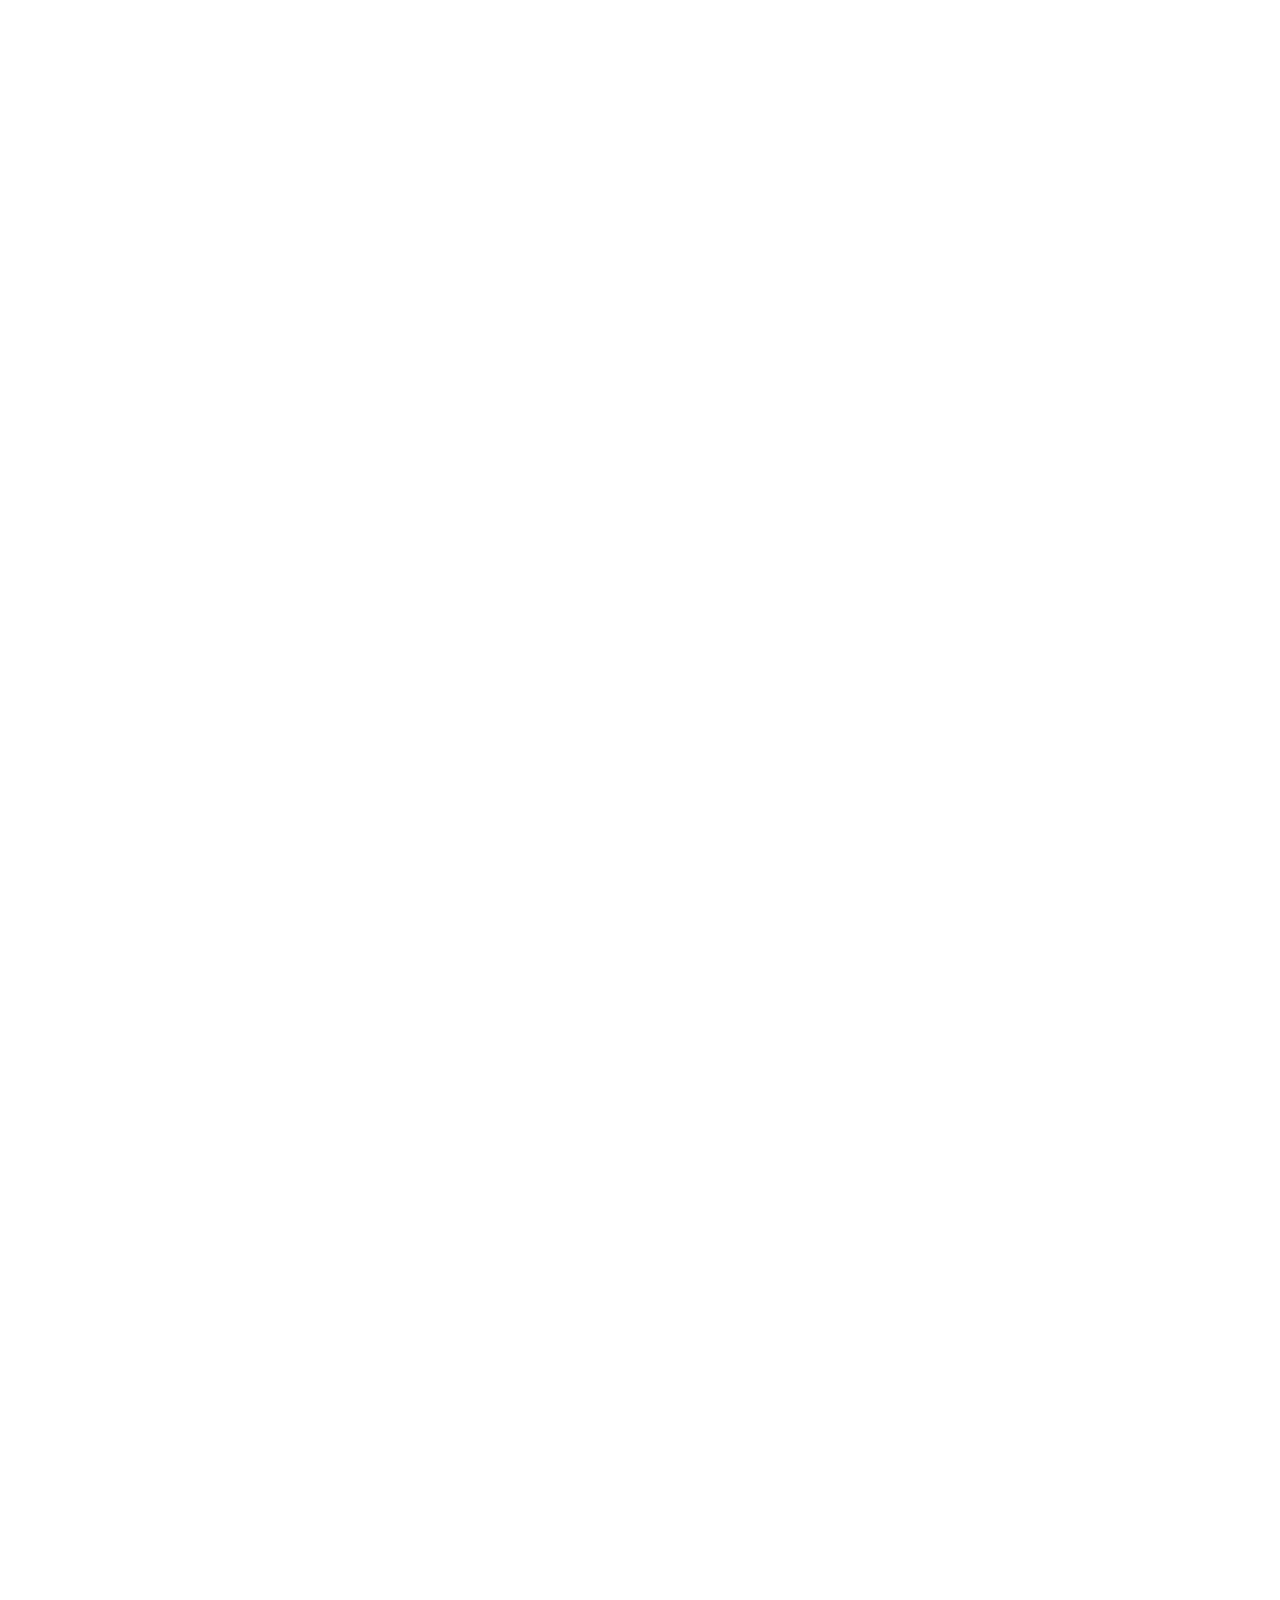
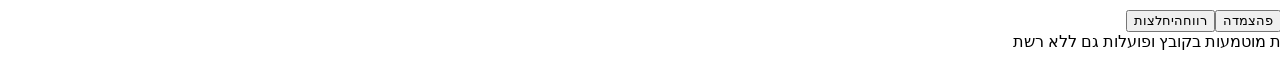
==== src/cinematic.html @ 90779b7b "Add Hebrew wrestling game and downloadable standalone release" ====
<!doctype html><html lang="he" dir="rtl"><head><meta charset="utf-8"><meta name="viewport" content="width=device-width,initial-scale=1,viewport-fit=cover"><meta name="theme-color" content="#080c16"><title>זירת האלופים — הקרב על התהילה</title><style>/*STYLE*/</style></head><body>
<main class="app">
<header class="top"><div class="brand"><span class="brand-mark">ז</span><div><strong>זירת האלופים</strong><small>הקרב על התהילה</small></div></div><div class="toolbar"><button id="helpButton">איך משחקים</button><button id="soundButton" aria-pressed="true">צליל פעיל</button><button id="fullButton">מסך מלא</button><button id="pauseButton" disabled>השהיה</button></div></header>
<section id="stage" class="stage" aria-label="זירת היאבקות"><canvas id="game" width="1600" height="900" tabindex="0" aria-label="משחק היאבקות. חצים לתנועה, ח לאגרוף, ל לבעיטה, ק להטלה, ך לחסימה, ר למהלך סיום ופ להצמדה"></canvas>
<div class="hud" aria-label="מצב הקרב"><div class="fighter-hud blue"><canvas id="portraitPlayer" width="112" height="128" aria-hidden="true"></canvas><div class="hud-data"><div class="fighter-name"><b>קייזר</b><small>השחקן שלך</small></div><div class="health"><i id="playerHealth"></i></div><div class="submeters"><div title="סיבולת"><i id="stamina"></i></div><div title="מהלך סיום"><i id="finisher"></i></div></div><small id="playerReadout">סיבולת מלאה</small></div></div><div class="clock"><small>זמן</small><b id="clock">03:00</b><span id="matchLabel">קרב ראווה</span></div><div class="fighter-hud red"><canvas id="portraitEnemy" width="112" height="128" aria-hidden="true"></canvas><div class="hud-data"><div class="fighter-name"><b>הבריון</b><small>היריב שלך</small></div><div class="health"><i id="enemyHealth"></i></div><div class="submeters"><div><i id="enemyStamina"></i></div></div><small id="enemyReadout">מוכן לקרב</small></div></div></div>
<div id="callout" class="callout" role="status"></div><div id="pinCount" class="pin-count"></div>
<div id="screen" class="screen"><div class="screen-card"><div class="eyebrow" id="screenEyebrow">טוען את הזירה</div><h1 id="screenTitle">הקרב על<br><em>התהילה.</em></h1><p id="screenText">מכין את המתאבקים והתאורה…</p><div id="setup" class="setup"><label>רמת היריב <select id="difficulty"><option value="0">מתחיל</option><option value="1" selected>רגיל</option><option value="2">קשה</option><option value="3">אלוף</option></select></label></div><button id="startButton" class="primary" disabled>טוען…</button><small id="record"></small></div></div>
<div id="help" class="help" hidden><div><button id="closeHelp" class="close">סגור ×</button><h2>שלוט בזירה</h2><p><b>חצים</b> לתנועה ולקפיצה. <b>ח</b> לאגרוף, <b>ל</b> לבעיטה, <b>ק</b> להטלה, <b>ך</b> לחסימה.</p><p>מכות ממלאות את מד מהלך הסיום. כשהוא מלא, לחץ <b>ר</b> מקרוב.</p><p>החלש את היריב, הטל אותו, התקרב והחזק <b>פ</b> לספירת שלוש. כשהיריב מצמיד אותך, לחץ שוב ושוב על <b>מקש הרווח</b> כדי להיחלץ.</p><p>סימן מעל היריב מזהיר מפני התקפה. חסימה עוצרת מכות, אך הטלה פורצת אותה.</p><small>אותם מיקומי מקשים עובדים גם בפריסה באנגלית. אפשר לשחק בכפתורי המגע למטה.</small></div></div>
</section>
<div class="under"><p id="hint" role="status">החלש את היריב, בצע הטלה והצמד אותו למזרן.</p><span class="live-dot">קרב יחיד · שמירת שיאים מקומית</span></div>
<section class="controls" aria-label="שליטה במשחק"><div class="movement"><button data-key="left" aria-label="תנועה שמאלה">←<small>שמאלה</small></button><button data-key="up">↑<small>קפיצה</small></button><button data-key="right" aria-label="תנועה ימינה">→<small>ימינה</small></button></div><div class="moves"><button data-key="jab"><kbd>ח</kbd>אגרוף</button><button data-key="kick"><kbd>ל</kbd>בעיטה</button><button data-key="throw"><kbd>ק</kbd>הטלה</button><button data-key="block"><kbd>ך</kbd>חסימה</button><button data-key="finish" class="finish-key"><kbd>ר</kbd>מהלך סיום</button><button data-key="pin"><kbd>פ</kbd>הצמדה</button><button data-key="escape"><kbd>רווח</kbd>היחלצות</button></div></section>
<footer>מומלץ לשחק לרוחב המסך · הגרפיקה והאנימציות מוטמעות בקובץ ופועלות גם ללא רשת</footer>
</main><script>window.ARENA_ASSETS=/*ASSETS*/;</script><script>/*GAME*/</script></body></html>
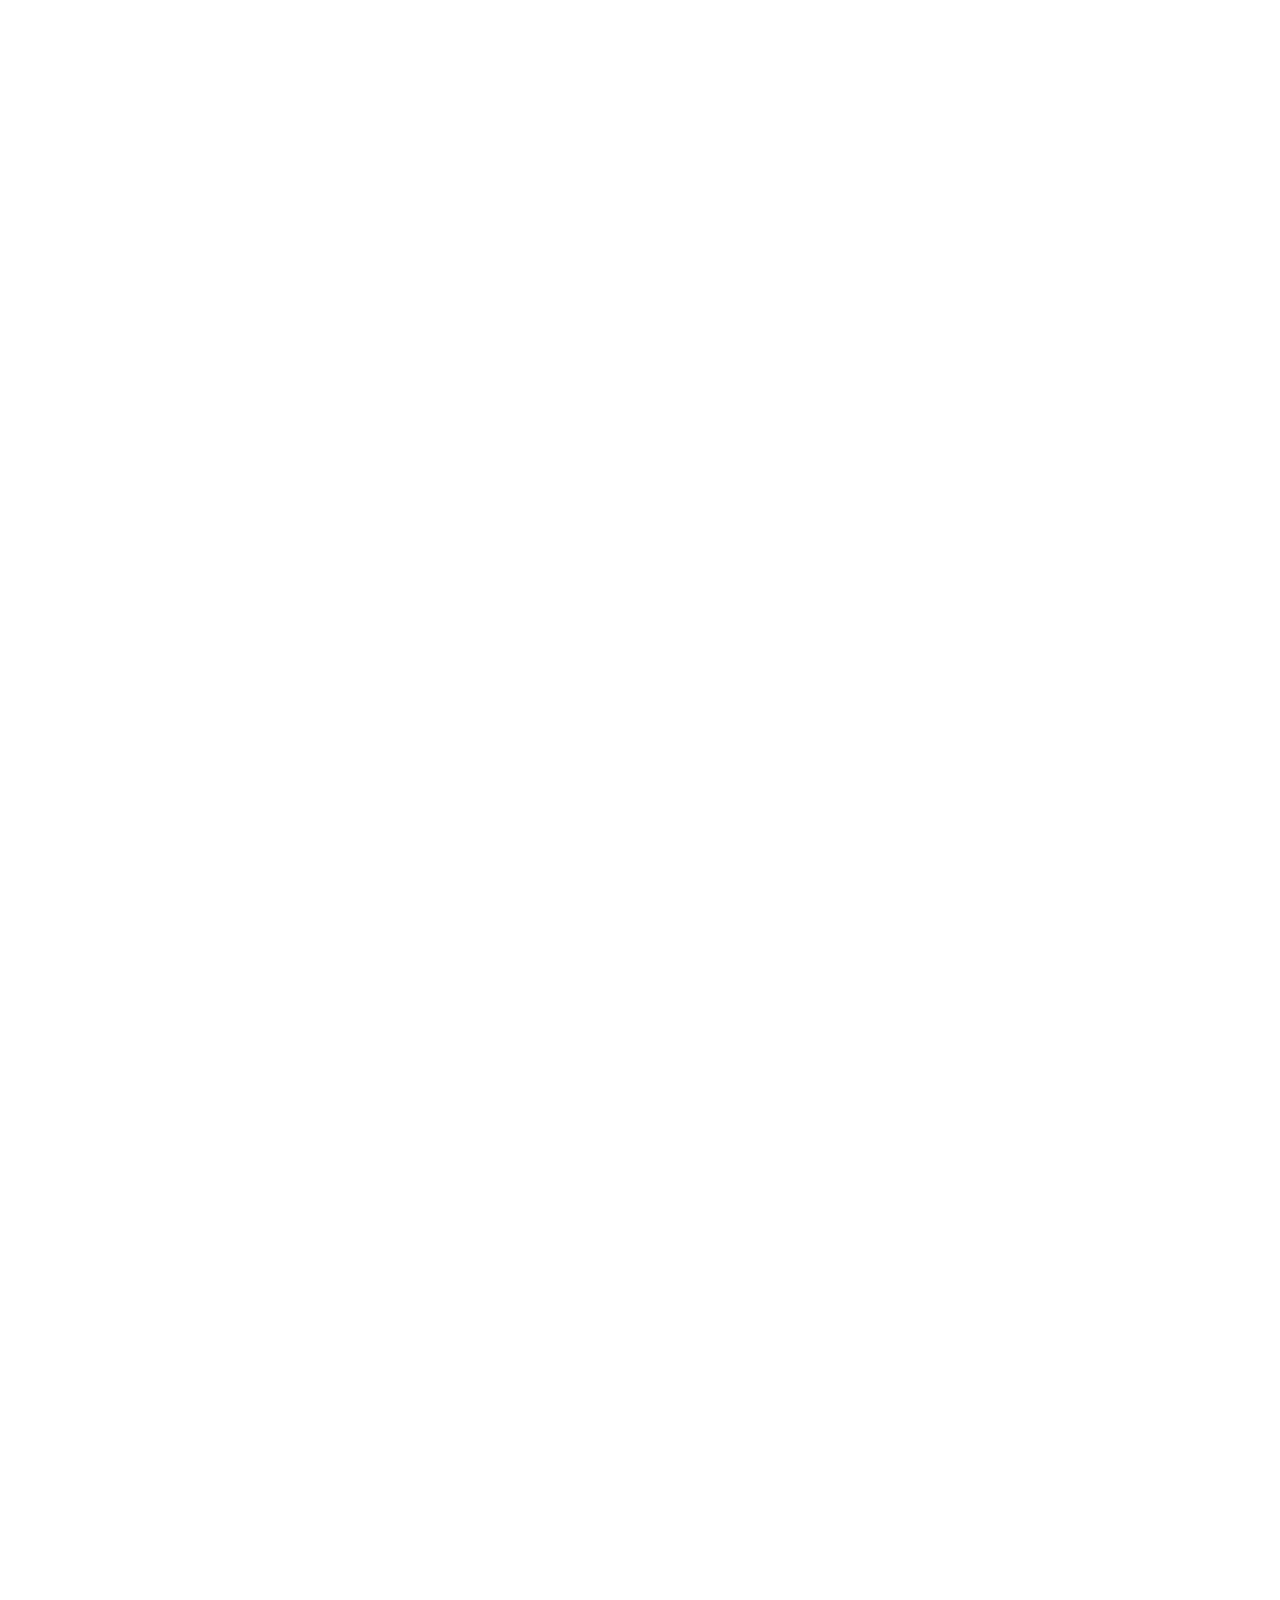
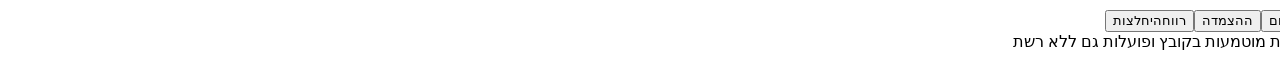
==== commit b11603e4: "Move wrestling controls to a compact left-hand layout" ====
--- a/src/cinematic.html
+++ b/src/cinematic.html
@@ -1,13 +1,13 @@
 <!doctype html><html lang="he" dir="rtl"><head><meta charset="utf-8"><meta name="viewport" content="width=device-width,initial-scale=1,viewport-fit=cover"><meta name="theme-color" content="#080c16"><title>זירת האלופים — הקרב על התהילה</title><style>/*STYLE*/</style></head><body>
 <main class="app">
 <header class="top"><div class="brand"><span class="brand-mark">ז</span><div><strong>זירת האלופים</strong><small>הקרב על התהילה</small></div></div><div class="toolbar"><button id="helpButton">איך משחקים</button><button id="soundButton" aria-pressed="true">צליל פעיל</button><button id="fullButton">מסך מלא</button><button id="pauseButton" disabled>השהיה</button></div></header>
-<section id="stage" class="stage" aria-label="זירת היאבקות"><canvas id="game" width="1600" height="900" tabindex="0" aria-label="משחק היאבקות. חצים לתנועה, ח לאגרוף, ל לבעיטה, ק להטלה, ך לחסימה, ר למהלך סיום ופ להצמדה"></canvas>
+<section id="stage" class="stage" aria-label="זירת היאבקות"><canvas id="game" width="1600" height="900" tabindex="0" aria-label="משחק היאבקות. ש וג לתנועה, רווח לקפיצה, כ לאגרוף, ק לבעיטה, ר להטלה, שיפט שמאלי לחסימה, ב למהלך סיום וה להצמדה"></canvas>
 <div class="hud" aria-label="מצב הקרב"><div class="fighter-hud blue"><canvas id="portraitPlayer" width="112" height="128" aria-hidden="true"></canvas><div class="hud-data"><div class="fighter-name"><b>קייזר</b><small>השחקן שלך</small></div><div class="health"><i id="playerHealth"></i></div><div class="submeters"><div title="סיבולת"><i id="stamina"></i></div><div title="מהלך סיום"><i id="finisher"></i></div></div><small id="playerReadout">סיבולת מלאה</small></div></div><div class="clock"><small>זמן</small><b id="clock">03:00</b><span id="matchLabel">קרב ראווה</span></div><div class="fighter-hud red"><canvas id="portraitEnemy" width="112" height="128" aria-hidden="true"></canvas><div class="hud-data"><div class="fighter-name"><b>הבריון</b><small>היריב שלך</small></div><div class="health"><i id="enemyHealth"></i></div><div class="submeters"><div><i id="enemyStamina"></i></div></div><small id="enemyReadout">מוכן לקרב</small></div></div></div>
 <div id="callout" class="callout" role="status"></div><div id="pinCount" class="pin-count"></div>
 <div id="screen" class="screen"><div class="screen-card"><div class="eyebrow" id="screenEyebrow">טוען את הזירה</div><h1 id="screenTitle">הקרב על<br><em>התהילה.</em></h1><p id="screenText">מכין את המתאבקים והתאורה…</p><div id="setup" class="setup"><label>רמת היריב <select id="difficulty"><option value="0">מתחיל</option><option value="1" selected>רגיל</option><option value="2">קשה</option><option value="3">אלוף</option></select></label></div><button id="startButton" class="primary" disabled>טוען…</button><small id="record"></small></div></div>
-<div id="help" class="help" hidden><div><button id="closeHelp" class="close">סגור ×</button><h2>שלוט בזירה</h2><p><b>חצים</b> לתנועה ולקפיצה. <b>ח</b> לאגרוף, <b>ל</b> לבעיטה, <b>ק</b> להטלה, <b>ך</b> לחסימה.</p><p>מכות ממלאות את מד מהלך הסיום. כשהוא מלא, לחץ <b>ר</b> מקרוב.</p><p>החלש את היריב, הטל אותו, התקרב והחזק <b>פ</b> לספירת שלוש. כשהיריב מצמיד אותך, לחץ שוב ושוב על <b>מקש הרווח</b> כדי להיחלץ.</p><p>סימן מעל היריב מזהיר מפני התקפה. חסימה עוצרת מכות, אך הטלה פורצת אותה.</p><small>אותם מיקומי מקשים עובדים גם בפריסה באנגלית. אפשר לשחק בכפתורי המגע למטה.</small></div></div>
+<div id="help" class="help" hidden><div><button id="closeHelp" class="close">סגור ×</button><h2>שלוט בזירה</h2><p><b>שליטה ביד שמאל:</b> <b>ש / ג</b> לתנועה, <b>רווח</b> לקפיצה. <b>כ</b> לאגרוף, <b>ק</b> לבעיטה, <b>ר</b> להטלה ו־<b>שיפט שמאלי</b> לחסימה. גם החצים ממשיכים לעבוד.</p><p>מכות ממלאות את מד מהלך הסיום. כשהוא מלא, לחץ <b>ב</b> מקרוב.</p><p>החלש את היריב, הטל אותו, התקרב והחזק <b>ה</b> לספירת שלוש. כשהיריב מצמיד אותך, לחץ שוב ושוב על <b>מקש הרווח</b> כדי להיחלץ.</p><p>סימן מעל היריב מזהיר מפני התקפה. חסימה עוצרת מכות, אך הטלה פורצת אותה.</p><small>אותם מיקומי מקשים עובדים גם בפריסה באנגלית. אפשר לשחק בכפתורי המגע למטה.</small></div></div>
 </section>
 <div class="under"><p id="hint" role="status">החלש את היריב, בצע הטלה והצמד אותו למזרן.</p><span class="live-dot">קרב יחיד · שמירת שיאים מקומית</span></div>
-<section class="controls" aria-label="שליטה במשחק"><div class="movement"><button data-key="left" aria-label="תנועה שמאלה">←<small>שמאלה</small></button><button data-key="up">↑<small>קפיצה</small></button><button data-key="right" aria-label="תנועה ימינה">→<small>ימינה</small></button></div><div class="moves"><button data-key="jab"><kbd>ח</kbd>אגרוף</button><button data-key="kick"><kbd>ל</kbd>בעיטה</button><button data-key="throw"><kbd>ק</kbd>הטלה</button><button data-key="block"><kbd>ך</kbd>חסימה</button><button data-key="finish" class="finish-key"><kbd>ר</kbd>מהלך סיום</button><button data-key="pin"><kbd>פ</kbd>הצמדה</button><button data-key="escape"><kbd>רווח</kbd>היחלצות</button></div></section>
+<section class="controls" aria-label="שליטה במשחק"><div class="movement"><button data-key="left" aria-label="תנועה שמאלה">ש ←<small>שמאלה</small></button><button data-key="up">↑<small>קפיצה · רווח</small></button><button data-key="right" aria-label="תנועה ימינה">ג →<small>ימינה</small></button></div><div class="moves"><button data-key="jab"><kbd>כ</kbd>אגרוף</button><button data-key="kick"><kbd>ק</kbd>בעיטה</button><button data-key="throw"><kbd>ר</kbd>הטלה</button><button data-key="block"><kbd>שיפט</kbd>חסימה</button><button data-key="finish" class="finish-key"><kbd>ב</kbd>מהלך סיום</button><button data-key="pin"><kbd>ה</kbd>הצמדה</button><button data-key="escape"><kbd>רווח</kbd>היחלצות</button></div></section>
 <footer>מומלץ לשחק לרוחב המסך · הגרפיקה והאנימציות מוטמעות בקובץ ופועלות גם ללא רשת</footer>
 </main><script>window.ARENA_ASSETS=/*ASSETS*/;</script><script>/*GAME*/</script></body></html>
